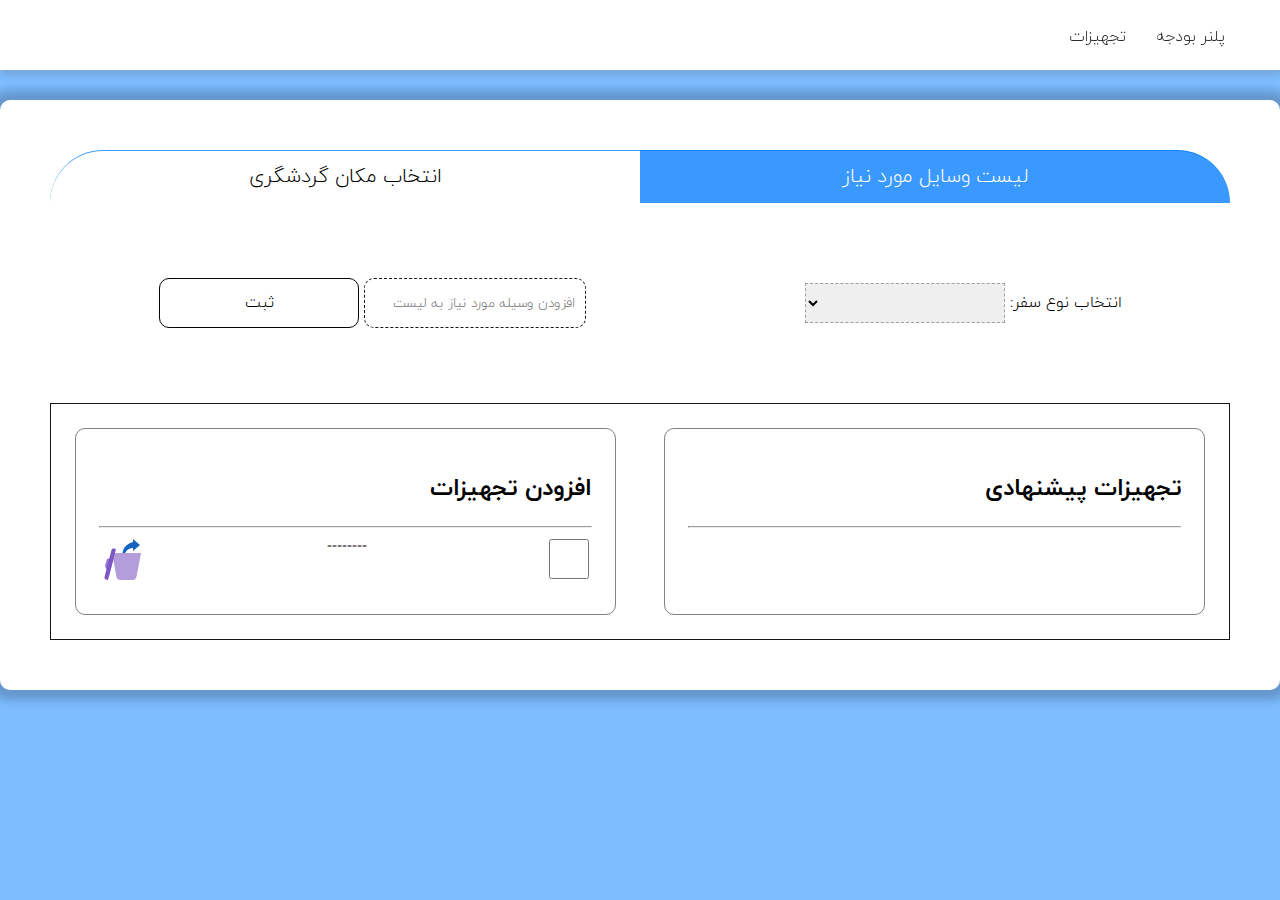
==== Equipment.html @ 1d17c4d8 "little clean up" ====
<!DOCTYPE html>
<html lang="fa" dir="rtl">

<head>
    <meta charset="UTF-8">
    <meta http-equiv="X-UA-Compatible" content="IE=edge">
    <meta name="viewport" content="width=device-width, initial-scale=1.0">
    <title>budget tracker</title>
    <link rel="stylesheet" href="./assets/css/Equipment.css">
</head>

<body>
    <div class="headcol">
        <div class="container1">
            <div class="header">
                <ul>
                    <li><a href="./index.html"> پلنر بودجه </a></li>
                    <li><a href="./Equipment.html"> تجهیزات</a> </li>
                </ul>
            </div>
        </div>
    </div>
    <div class="seperator"></div>
    <div class="seperator"></div>
    <div class="container">

        <div class="col1">
            <div class="typeTravel">

                <div id="transaction-type-div">
                    <button id="suggested-tools-btn" class="active">لیست وسایل مورد نیاز </button>
                    <button id="suggested-places-btn"> انتخاب مکان گردشگری</button>
                </div>
            </div>
        </div>

        <div id="forms-div">
            <form action="#" id="typeList">
                <label for="traveltype">انتخاب نوع سفر:</label>
                <select id="traveltype"></select>
            </form>
            <form action="#" id="Optional">
                <input type="text" id="textoptional" placeholder="افزودن وسیله مورد نیاز به لیست ">
                <input type="submit" id="option-btn" value="ثبت">
            </form>    
        </div>

        <div class="col2">
            <div id="SuggestedEquipment">
                <div class="title">
                    <h2> تجهیزات پیشنهادی </h2>
                    <hr />
                </div>

                <div id="SuggestedEquipmentList"></div>
            </div>
            <div id="OptionalEquipment">
                <div class="title">
                    <h2> افزودن تجهیزات</h2>
                    <hr />
                </div>
                <div id="OptionalEquipmentList">
                    <i>
                        <input type="checkbox" id="1" class="box">--------</input><span><img src="./assets/img/remove-icon.png" alt="remove-icon"></span>
                    </i>

                </div>
            </div>


        </div>
    </div>

    <script src="./assets/script/Equipment.js"></script>
</body>

</html>
---- assets/css/Equipment.css ----
/* adding Persian font */
@font-face {
  font-family: "IranYekanWeb";
  font-style: normal;
  font-weight: 400;
  src: url("../font/iranyekanweblight.woff") format("woff");
}

@font-face {
  font-family: "IranYekanWeb";
  font-style: normal;
  font-weight: 500;
  src: url("../font/iranyekanwebregular.woff") format("woff");
}

@font-face {
  font-family: "IranYekanWeb";
  font-style: normal;
  font-weight: 700;
  src: url("../font/iranyekanwebbold.woff") format("woff");
}

body {
  background-color: #007bff82;
  font-family: "IranYekanWeb", sans-serif;
  font-size: 16px;
  margin: 0%;
}

* {
  font-family: inherit;
}

.hidden {
  display: none !important;
}

.active {
  background-color: #007bffc5 !important;
  color: #fff !important;
}

.seperator {
  height: 50px;
}

.container1 {
  margin: 0 auto;
  max-width: 1400px;
}

.container {
  margin: 0% auto;
  max-width: 1400px;
  background-color: #fff;
  box-shadow: 0px 0px 10px 10px rgba(0, 0, 0, 0.2);
  border-radius: 10px;
  padding: 50px;
}

/*header */
.headcol {
  width: 100%;
  background-color: #ffffff;
  height: 70px;
  position: fixed;
  box-shadow: 1px 5px 6px 0px #5f5f5f38;
}

.header {
  display: flex;
}

.header ul {
  display: flex;
  flex-direction: row;
}

li {
  cursor: pointer;
  padding: 5px 10px;
  margin: 5px;
}

.header * {
  text-decoration: none;
  list-style: none;
  color: rgb(42, 46, 46);
}

#Suggested {
  display: flex;
  justify-content: space-evenly;
  flex-direction: row;
  padding: 7%;
}

input {
  outline: none;
  width: 200px;
  height: 40px;
  border: 1px dashed #161616;
  border-radius: 10px;
  background-color: #fff;
}

select {
  border: 1px dashed #1616165d;
  width: 200px;
  height: 40px;
  outline: none;
}

option {
  border: 1px dashed #1616165d;
  font-size: 20px;
}

#save-type {
  border: 1px solid #050505;
  border-radius: 10px;
}

#transaction-type-div {
  text-align: center;
  font-size: 0;
}

#transaction-type-div > button {
  cursor: pointer;
  padding: 12px 0;
  font-size: 20px;
  background-color: #fff;
  border-top-left-radius: 100px;
  border: none;
  border-top: solid 1px #007bffc5;
  width: 50%;
}

#transaction-type-div > button:first-of-type {
  border-top-left-radius: 0;
  border-top-right-radius: 100px;
}

input:hover {
  box-shadow: inset 1px 5px 6px 0px #585a5831;
}

input[type="submit"]:hover {
  box-shadow: 1px 5px 6px 0px #585a5856;
}

.col2 {
  border: 1px solid #161616;
  display: flex;
  justify-content: center;
  flex-direction: row;
}

.col2 > div {
  width: 100%;
}

#forms-div {
  min-height: 200px;
  display: flex;
  justify-content: space-around;
  align-items: center;
}

#SuggestedEquipment,
#OptionalEquipment {
  padding: 2%;
  border: 1px solid #424242a9;
  border-radius: 10px;
  margin: 2%;
}

#OptionalEquipment div:last-of-type {
  display: flex;
  justify-content: center;
  flex-direction: column;
}

#OptionalEquipmentList input {
  width: 2px;
  outline: none;
  width: 40px;
  border: 1px dashed #161616;
  border-radius: 10px;
  background-color: #fff;
}

#SuggestedEquipmentList input {
  text-align: right;
  width: 40px;
  font-size: 100px;
  color: #050505;
}

i {
  display: flex;
  justify-content: space-between;
}

#SuggestedEquipmentList > div {
  display: flex;
  align-items: center;
}

#OptionalEquipmentList {
  display: flex;
  flex-direction: row;
  justify-content: space-between;
}

#Optional {
  /* display: flex;
  justify-content: space-evenly; */
  margin: 30px 0;
}

#Optional > input {
  outline: none;
  width: 200px;
  height: 40px;
  border: 1px dashed #161616;
  border-radius: 10px;
  background-color: #fff;
  padding: 4px 10px;
}

#Optional input:last-of-type {
  height: 50px;
  border: 1px solid #050505;
  border-radius: 10px;
  font-size: 16px;
}

@media only screen and (max-width: 900px) {
  #infoTravel {
    display: flex;
    justify-content: center;
    flex-direction: column;
  }

  #infoTravel div:first-of-type {
    margin: 5% 0;
    display: flex;
    justify-content: center;
    flex-direction: column;
  }

  #infoTravel div:last-of-type input {
    width: 30%;
  }

  select {
    width: 50%;
  }

  #Optional {
    display: flex;
    flex-direction: column;
  }

  #Optional input:last-of-type {
    width: 30%;
    margin: 5% 0;
  }

  .col2 {
    display: flex;
    justify-content: center;
    flex-direction: column;
  }

  .col2 > div {
    width: auto;
  }
}
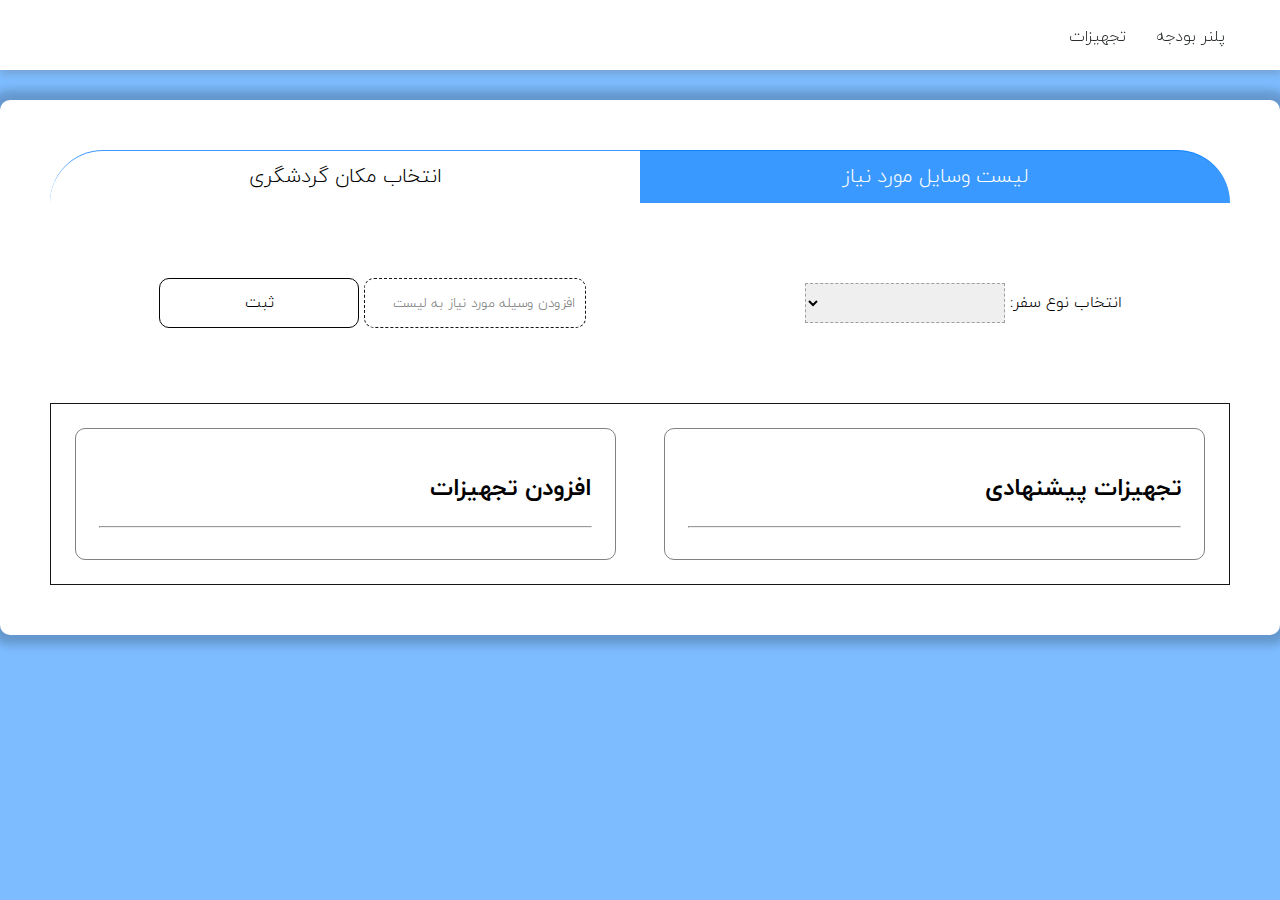
==== commit 968342a5: "js optinal Equipment" ====
--- a/Equipment.html
+++ b/Equipment.html
@@ -60,9 +60,7 @@
                     <hr />
                 </div>
                 <div id="OptionalEquipmentList">
-                    <i>
-                        <input type="checkbox" id="1" class="box">--------</input><span><img src="./assets/img/remove-icon.png" alt="remove-icon"></span>
-                    </i>
+                    
 
                 </div>
             </div>
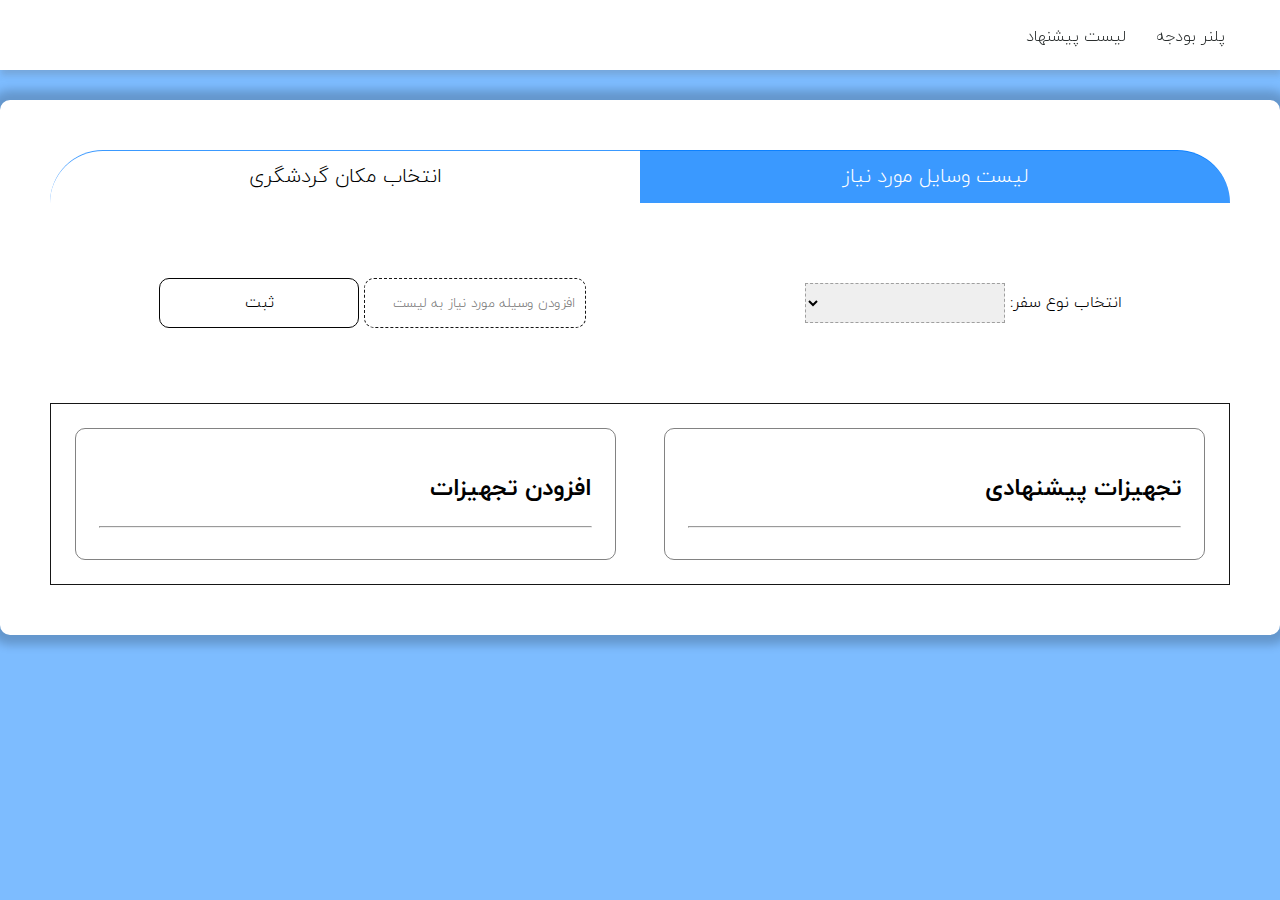
==== commit e2a09131: "slight change" ====
--- a/Equipment.html
+++ b/Equipment.html
@@ -1,75 +1,72 @@
 <!DOCTYPE html>
 <html lang="fa" dir="rtl">
+  <head>
+    <meta charset="UTF-8" />
+    <meta http-equiv="X-UA-Compatible" content="IE=edge" />
+    <meta name="viewport" content="width=device-width, initial-scale=1.0" />
+    <title>budget tracker</title>
+    <link rel="stylesheet" href="./assets/css/Equipment.css" />
+  </head>
 
-<head>
-    <meta charset="UTF-8">
-    <meta http-equiv="X-UA-Compatible" content="IE=edge">
-    <meta name="viewport" content="width=device-width, initial-scale=1.0">
-    <title>budget tracker</title>
-    <link rel="stylesheet" href="./assets/css/Equipment.css">
-</head>
-
-<body>
+  <body>
     <div class="headcol">
-        <div class="container1">
-            <div class="header">
-                <ul>
-                    <li><a href="./index.html"> پلنر بودجه </a></li>
-                    <li><a href="./Equipment.html"> تجهیزات</a> </li>
-                </ul>
-            </div>
+      <div class="container1">
+        <div class="header">
+          <ul>
+            <li><a href="./index.html">پلنر بودجه</a></li>
+            <li><a href="./Equipment.html">لیست پیشنهاد</a></li>
+          </ul>
         </div>
+      </div>
     </div>
     <div class="seperator"></div>
     <div class="seperator"></div>
     <div class="container">
+      <div class="col1">
+        <div class="typeTravel">
+          <div id="transaction-type-div">
+            <button id="suggested-tools-btn" class="active">
+              لیست وسایل مورد نیاز
+            </button>
+            <button id="suggested-places-btn">انتخاب مکان گردشگری</button>
+          </div>
+        </div>
+      </div>
 
-        <div class="col1">
-            <div class="typeTravel">
+      <div id="forms-div">
+        <form action="#" id="typeList">
+          <label for="traveltype">انتخاب نوع سفر:</label>
+          <select id="traveltype"></select>
+        </form>
+        <form action="#" id="Optional">
+          <input
+            type="text"
+            id="textoptional"
+            placeholder="افزودن وسیله مورد نیاز به لیست "
+          />
+          <input type="submit" id="option-btn" value="ثبت" />
+        </form>
+      </div>
 
-                <div id="transaction-type-div">
-                    <button id="suggested-tools-btn" class="active">لیست وسایل مورد نیاز </button>
-                    <button id="suggested-places-btn"> انتخاب مکان گردشگری</button>
-                </div>
-            </div>
+      <div class="col2">
+        <div id="SuggestedEquipment">
+          <div class="title">
+            <h2>تجهیزات پیشنهادی</h2>
+            <hr />
+          </div>
+
+          <div id="SuggestedEquipmentList"></div>
         </div>
-
-        <div id="forms-div">
-            <form action="#" id="typeList">
-                <label for="traveltype">انتخاب نوع سفر:</label>
-                <select id="traveltype"></select>
-            </form>
-            <form action="#" id="Optional">
-                <input type="text" id="textoptional" placeholder="افزودن وسیله مورد نیاز به لیست ">
-                <input type="submit" id="option-btn" value="ثبت">
-            </form>    
+        <div id="OptionalEquipment">
+          <div class="title">
+            <h2>افزودن تجهیزات</h2>
+            <hr />
+          </div>
+          <div id="OptionalEquipmentList"></div>
         </div>
-
-        <div class="col2">
-            <div id="SuggestedEquipment">
-                <div class="title">
-                    <h2> تجهیزات پیشنهادی </h2>
-                    <hr />
-                </div>
-
-                <div id="SuggestedEquipmentList"></div>
-            </div>
-            <div id="OptionalEquipment">
-                <div class="title">
-                    <h2> افزودن تجهیزات</h2>
-                    <hr />
-                </div>
-                <div id="OptionalEquipmentList">
-                    
-
-                </div>
-            </div>
-
-
-        </div>
+      </div>
     </div>
 
     <script src="./assets/script/Equipment.js"></script>
-</body>
-
-</html>+  </body>
+</html>
